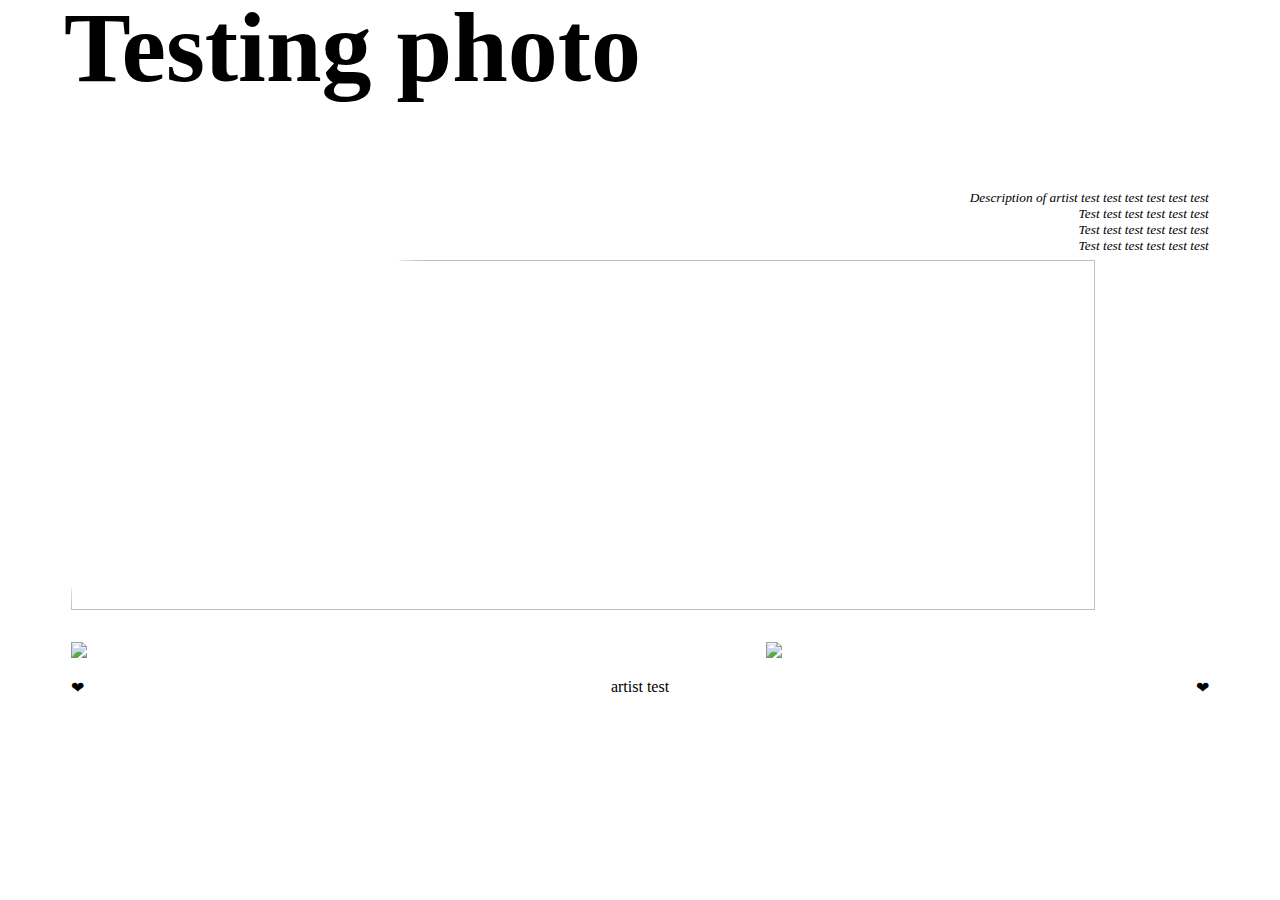
==== site 1/index.html @ 8c6df337 "site1 ideation" ====
<!DOCTYPE html>
<html>
<head>
	<title>Test </title>
	<link rel="stylesheet" type="text/css" href="site1/css/site.css">
	<link rel="stylesheet" type="text/css" href="css/site.css">
	<script src="js/site.js" defer> </script>
</head>

<body>

	<h1> Testing photo </h1>

	<p class="descriptive-text">
		Description of artist test test test test test test
		<br>
		Test test test test test test
		<br>
		Test test test test test test
		<br>
		Test test test test test test
 </p>

	<img class="photo1" src="https://im.vsco.co/aws-us-west-2/dec8ab/6571191/608e1b6b533faa115084c0ba/vsco608e1b6dbd911.jpg?w=480">

	<div class="flexbox">
		<div id="left-child">
			<img class="photo2" src="https://image-aws-us-west-2.vsco.co/dec8ab/6571191/615b451b8c21162f4567557f/vsco615b452359100.jpg">
			</div>
		<div id="right-child">
			<img class="photo3" src="https://im.vsco.co/aws-us-west-2/dec8ab/6571191/617eccd8e9aaba4b16a01ea6/vsco617ecce865ea5.jpg?w=480">
		</div>
	</div>

	<div class="flexbox-text">
		<p> ❤︎ </p>
		<div class="center">
			<p> artist test </p>
		</div>
		<p> ❤︎ </p>
	</div>
</body>
</html>
---- site 1/css/site.css ----
.flexbox {
  display: flex;
  overflow: hidden;
}

.flexbox-text {
  display: flex;
  overflow: hidden;
  margin: 0 5% 0 5%;
}

.flexbox-text p {
  text-align: center;
}

.center {
  width: 500%;
}

.descriptive-text {
  font-size: 10pt;
  font-family: georgia;
  font-style: italic;
  text-align: right;
  margin:15% 5% 2.5% 0;
}

h1 {
  font-size: 100px;
  font-family: georgia;
  position: fixed;
  line-height: 70%;
  left: 5%;
  top: -6%;
}

.photo1 {
  width: 90%;
  height: 350px;
  margin: -2% 5% 2.5% 5%;
  border-radius: 400px 0% 0% 0%;
  object-fit: cover;
}

#left-child {
  margin: 0 2.5% 0 5%;
  width: 60%;
  overflow: hidden;
}

.photo2 {
  width: 100%;
}

#right-child {
  width: 40%;
  margin: 0 5% 0 0;
  overflow: hidden;
}

.photo3 {
  width: 170%;
}
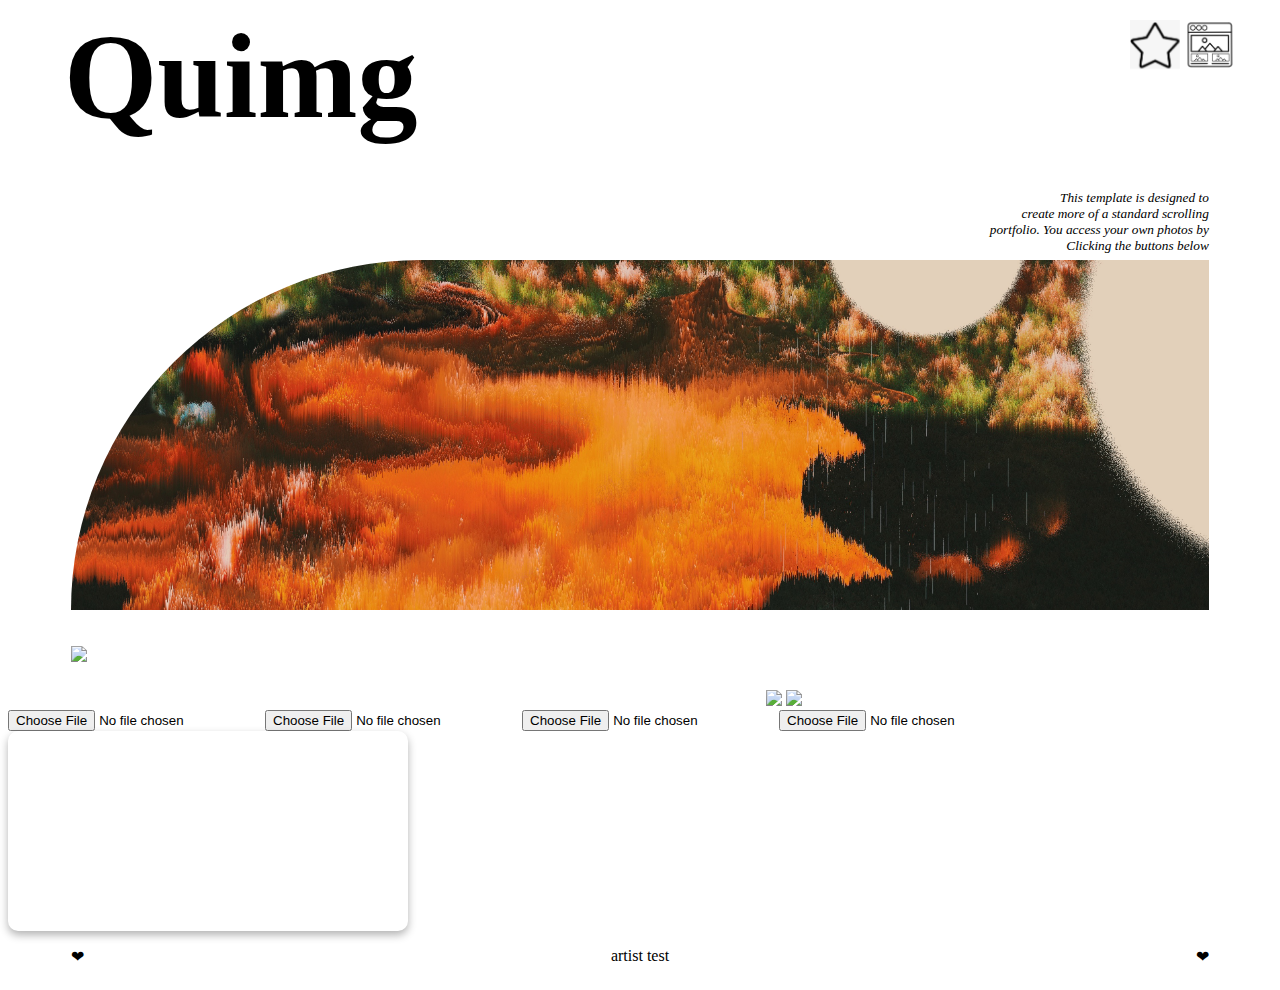
==== commit a60102f3: "push" ====
--- a/site 1/index.html
+++ b/site 1/index.html
@@ -1,36 +1,70 @@
 <!DOCTYPE html>
 <html>
 <head>
-	<title>Test </title>
-	<link rel="stylesheet" type="text/css" href="site1/css/site.css">
+	<title> Quick Photo </title>
 	<link rel="stylesheet" type="text/css" href="css/site.css">
+	<script src="https://code.jquery.com/jquery-3.5.1.min.js"></script>
 	<script src="js/site.js" defer> </script>
+	<link
+				rel="stylesheet"
+				href="https://cdnjs.cloudflare.com/ajax/libs/font-awesome/6.0.0-beta2/css/all.min.css"
+				integrity="sha512-YWzhKL2whUzgiheMoBFwW8CKV4qpHQAEuvilg9FAn5VJUDwKZZxkJNuGM4XkWuk94WCrrwslk8yWNGmY1EduTA=="
+				crossorigin="anonymous"
+				referrerpolicy="no-referrer"
+		/>
+
 </head>
 
 <body>
 
-	<h1> Testing photo </h1>
+	<h1> Quimg </h1>
 
 	<p class="descriptive-text">
-		Description of artist test test test test test test
+		This template is designed to
 		<br>
-		Test test test test test test
+		create more of a standard scrolling
 		<br>
-		Test test test test test test
+		portfolio. You access your own photos by
 		<br>
-		Test test test test test test
+		Clicking the buttons below 
  </p>
 
-	<img class="photo1" src="https://im.vsco.co/aws-us-west-2/dec8ab/6571191/608e1b6b533faa115084c0ba/vsco608e1b6dbd911.jpg?w=480">
+	<img id="icon" src="img/icon.png">
+	<img id="rate" src="img/star.png">
+
+	<img id="photo1" src="img/Suns.jpg">
 
 	<div class="flexbox">
 		<div id="left-child">
-			<img class="photo2" src="https://image-aws-us-west-2.vsco.co/dec8ab/6571191/615b451b8c21162f4567557f/vsco615b452359100.jpg">
+			<img id="photo2" src="https://image-aws-us-west-2.vsco.co/dec8ab/6571191/615b451b8c21162f4567557f/vsco615b452359100.jpg">
 			</div>
 		<div id="right-child">
-			<img class="photo3" src="https://im.vsco.co/aws-us-west-2/dec8ab/6571191/617eccd8e9aaba4b16a01ea6/vsco617ecce865ea5.jpg?w=480">
+			<img id="photo3" src="img/moon.jpg">
+			<img id="photo4" src="https://image-aws-us-west-2.vsco.co/dec8ab/6571191/620da4921b907b6d5b86c7bd/vsco620da49fc9c3a.jpg">
 		</div>
 	</div>
+
+	<input type="file" id="image_input" accept="image/png, image/jpg, image/gif,">
+	<input type="file" id="image_input2" accept="image/png, image/jpg, image/gif,">
+	<input type="file" id="image_input3" accept="image/png, image/jpg, image/gif,">
+	<input type="file" id="image_input4" accept="image/png, image/jpg, image/gif,">
+
+	<div class="feedback-container">
+      <div class="emoji-container">
+        <i class="far fa-angry fa-3x"></i>
+        <i class="far fa-frown fa-3x"></i>
+        <i class="far fa-meh fa-3x"></i>
+        <i class="far fa-smile fa-3x"></i>
+        <i class="far fa-laugh fa-3x"></i>
+      </div>
+      <div class="rating-container">
+        <i class="fas fa-star fa-2x active"></i>
+        <i class="fas fa-star fa-2x"></i>
+        <i class="fas fa-star fa-2x"></i>
+        <i class="fas fa-star fa-2x"></i>
+        <i class="fas fa-star fa-2x"></i>
+      </div>
+    </div>
 
 	<div class="flexbox-text">
 		<p> ❤︎ </p>
--- a/site 1/css/site.css
+++ b/site 1/css/site.css
@@ -26,15 +26,29 @@
 }
 
 h1 {
-  font-size: 100px;
+  font-size: 120px;
   font-family: georgia;
   position: fixed;
   line-height: 70%;
   left: 5%;
-  top: -6%;
+  top: -5%;
 }
 
-.photo1 {
+#icon {
+  width: 60px;
+  position: fixed;
+  top: 15px;
+  right: 40px;
+}
+
+#rate {
+  width: 50px;
+  position: fixed;
+  top: 20px;
+  right: 100px;
+}
+
+#photo1 {
   width: 90%;
   height: 350px;
   margin: -2% 5% 2.5% 5%;
@@ -48,16 +62,68 @@
   overflow: hidden;
 }
 
-.photo2 {
+#photo2 {
   width: 100%;
 }
 
+
+#photo3 {
+  width: 170%;
+
+}
+
+#photo4 {
+  height: 365px;
+  margin: 10% 0 0 0;
+  object-fit: cover;
+
+}
 #right-child {
   width: 40%;
   margin: 0 5% 0 0;
   overflow: hidden;
 }
 
-.photo3 {
-  width: 170%;
+  .feedback-container {
+  background-color: white;
+  width: 400px;
+  height: 200px;
+  box-shadow: 0 4px 8px rgba(0, 0, 0, 0.3);
+  border-radius: 10px;
+  position: relative;
 }
+
+.emoji-container {
+  position: absolute;
+  left: 50%;
+  transform: translateX(-50%);
+  top: 20%;
+  width: 50px;
+  height: 50px;
+  border-radius: 50%;
+  display: flex;
+  overflow: hidden;
+}
+
+.far {
+  margin: 1px;
+  transform: translateX(0);
+  transition: transform 0.2s;
+}
+
+.rating-container {
+  position: absolute;
+  left: 50%;
+  transform: translateX(-50%);
+  bottom: 20%;
+}
+
+.fa-star {
+  color: lightgray;
+  cursor: pointer;
+}
+
+.fa-star.active {
+  color: gold;
+}
+}
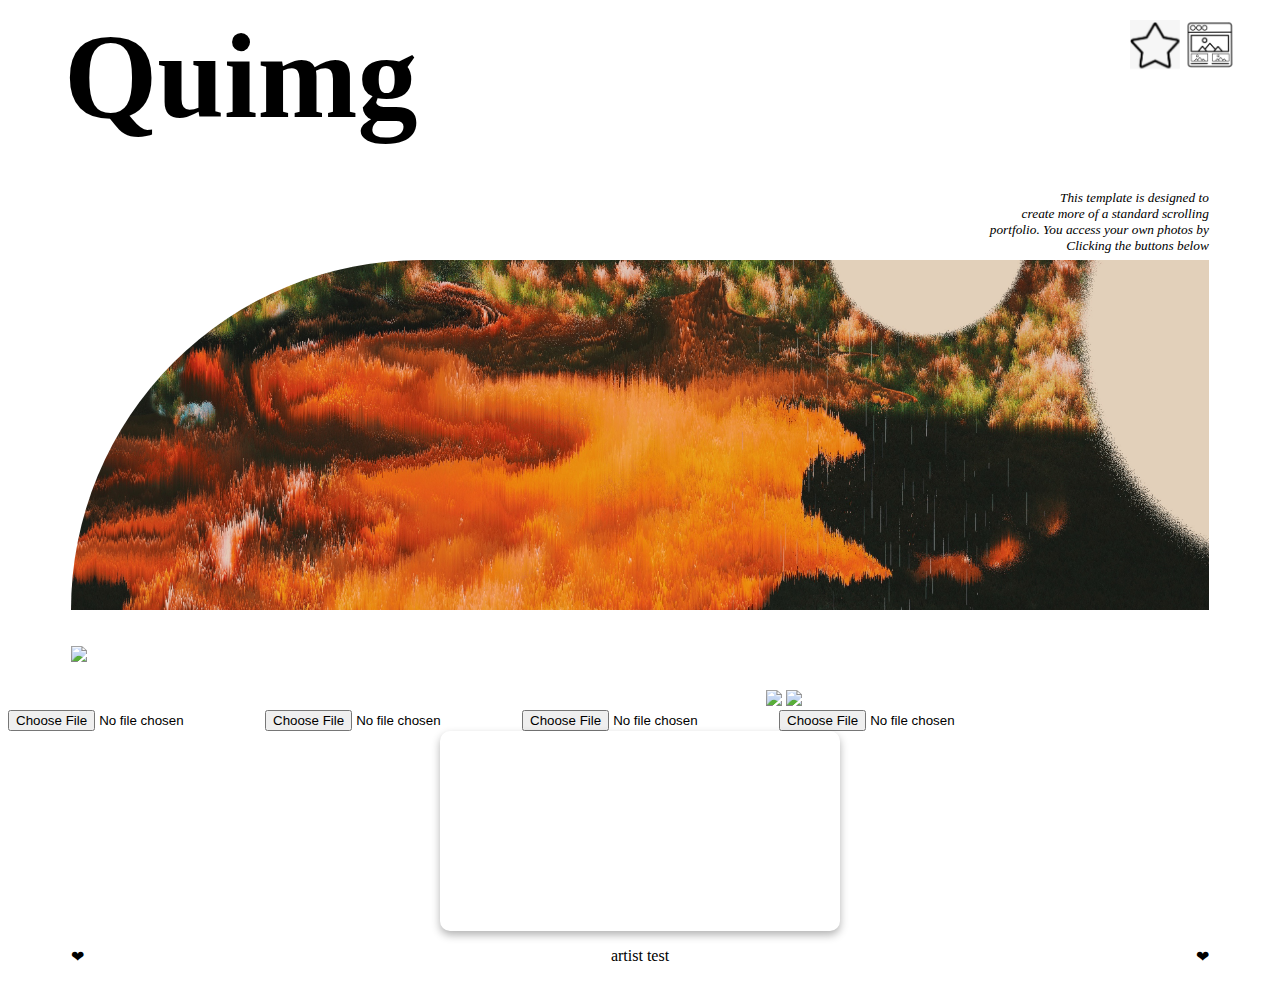
==== commit 83b5b29b: "Update" ====
--- a/site 1/index.html
+++ b/site 1/index.html
@@ -26,7 +26,7 @@
 		<br>
 		portfolio. You access your own photos by
 		<br>
-		Clicking the buttons below 
+		Clicking the buttons below
  </p>
 
 	<img id="icon" src="img/icon.png">
@@ -49,6 +49,8 @@
 	<input type="file" id="image_input3" accept="image/png, image/jpg, image/gif,">
 	<input type="file" id="image_input4" accept="image/png, image/jpg, image/gif,">
 
+<!-- Rating Device-->
+<div class="rating">
 	<div class="feedback-container">
       <div class="emoji-container">
         <i class="far fa-angry fa-3x"></i>
@@ -65,7 +67,7 @@
         <i class="fas fa-star fa-2x"></i>
       </div>
     </div>
-
+</div>
 	<div class="flexbox-text">
 		<p> ❤︎ </p>
 		<div class="center">
--- a/site 1/css/site.css
+++ b/site 1/css/site.css
@@ -83,7 +83,14 @@
   margin: 0 5% 0 0;
   overflow: hidden;
 }
+/* Rating */
+.rating {
+  margin: 0;
+  display: flex;
+  justify-content: center;
+  align-items: center;
 
+}
   .feedback-container {
   background-color: white;
   width: 400px;
@@ -107,8 +114,8 @@
 
 .far {
   margin: 1px;
-  transform: translateX(0);
-  transition: transform 0.2s;
+  transform: translateX(0px);
+  transition: transform 0.8s;
 }
 
 .rating-container {
